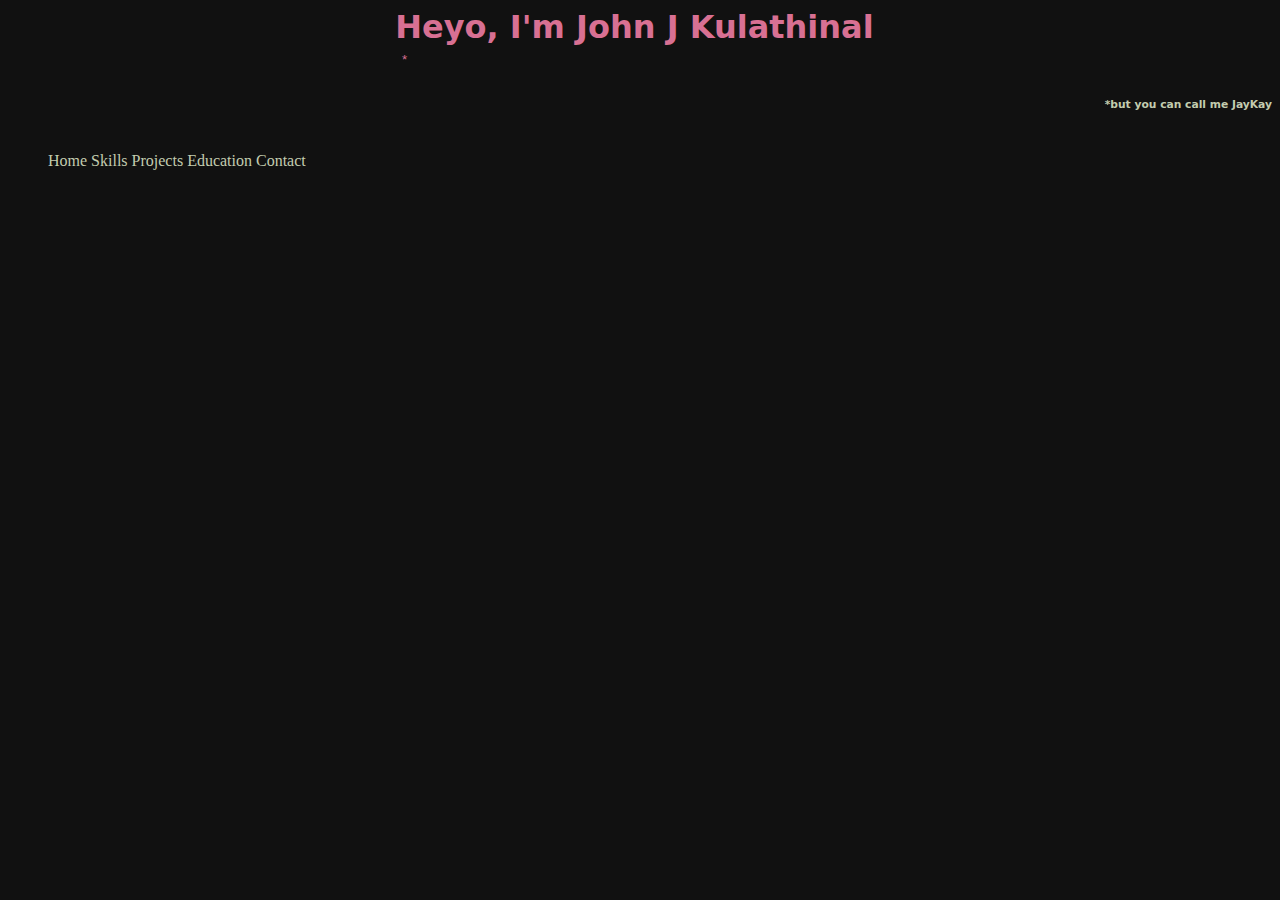
==== index.html @ 24575cf8 "First day changes" ====
<!DOCTYPE html>
<html lang="en">
<head>
    <meta charset="UTF-8">
    <meta http-equiv="X-UA-Compatible" content="IE=edge">
    <meta name="viewport" content="width=device-width, initial-scale=1.0">
    <title>JayKay</title>
    <link rel="stylesheet" href="style.css">
</head>
<body>
    <h1 class="heading">Heyo, I'm John J Kulathinal&nbsp;<span class="asterisk"><button class="button">*</button></span></h1>
    <h6 class="asterisk">*but you can call me JayKay</h6>
    <nav class="nav">
        <ul>
            <li>Home</li>
            <li>Skills</li>
            <li>Projects</li>
            <li>Education</li>
            <li>Contact</li>
        </ul>
    </nav>
</body>
</html>
---- style.css ----
html {
    background-color: #0000;
}
    
.heading{
   /* background-color: #67434F;*/
    margin:auto;
    width:500px;
    white-space:nowrap;
    color:#d87093;
    text-align:center;
    font-family: system-ui, -apple-system, BlinkMacSystemFont, 'Segoe UI', Roboto, Oxygen, Ubuntu, Cantarell, 'Open Sans', 'Helvetica Neue', sans-serif;
}

.asterisk{
    color:#C3CCAF;
    font-family: system-ui, -apple-system, BlinkMacSystemFont, 'Segoe UI', Roboto, Oxygen, Ubuntu, Cantarell, 'Open Sans', 'Helvetica Neue', sans-serif;
    text-align:right;
}

.button{
    box-shadow:none;
    border:none;
    background-color: #111;
    color:#d87093;
    padding: 6px 12px;
    display:block;
}

.nav{
    width:100%;
  color:#C3CCAF;
  display:inline-block;
}

.nav ul{
    justify-content:space-evenly
}
.nav li{
    display:inline-block;
    justify-content:space-evenly;
}

body {
    background: #111;
  }
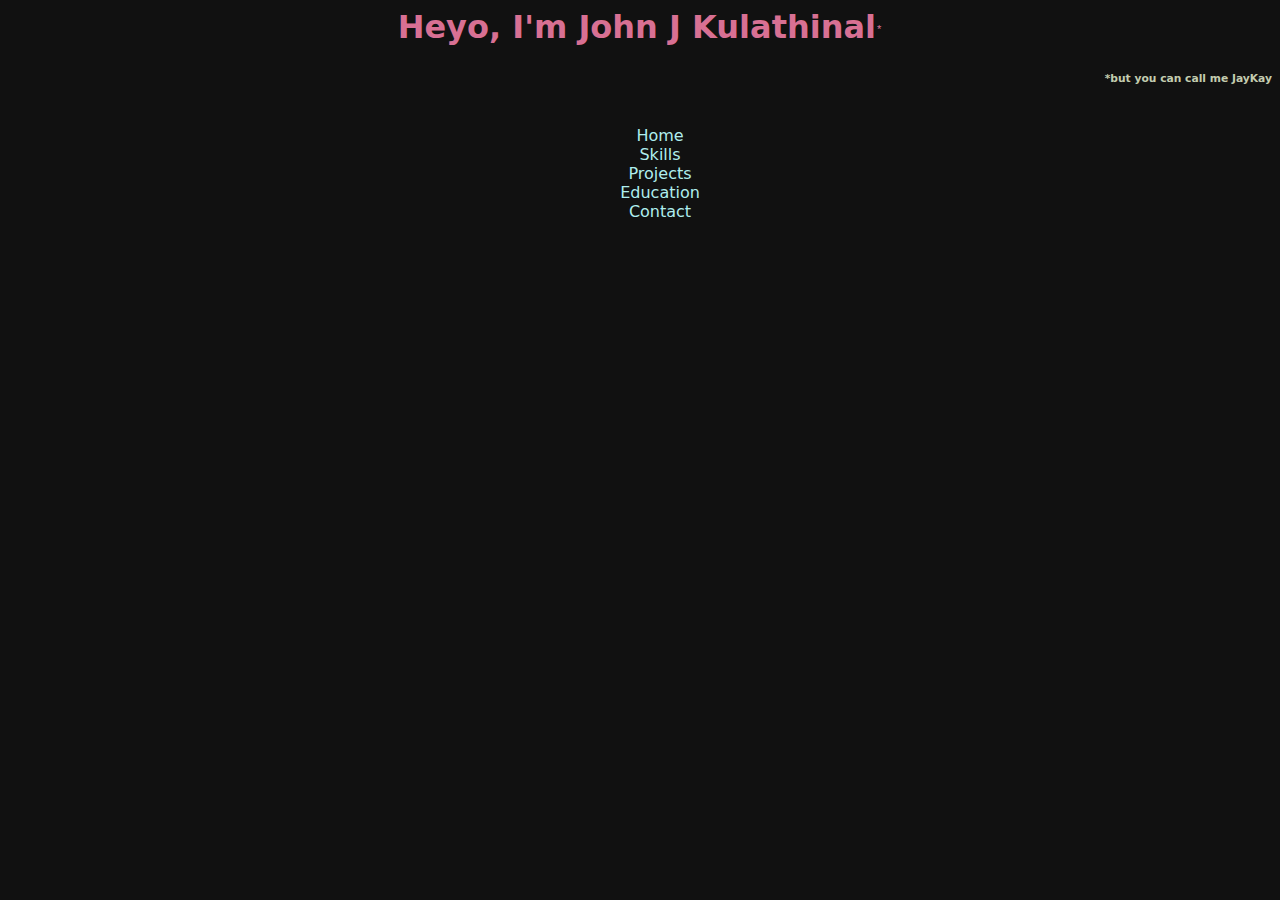
==== commit c810d631: "2nd Revsion" ====
--- a/index.html
+++ b/index.html
@@ -8,16 +8,16 @@
     <link rel="stylesheet" href="style.css">
 </head>
 <body>
-    <h1 class="heading">Heyo, I'm John J Kulathinal&nbsp;<span class="asterisk"><button class="button">*</button></span></h1>
+    <h1 class="heading">Heyo, I'm John J Kulathinal<span class="butt0n"><button class="button"><sup>*</sup></button></span></h1>
     <h6 class="asterisk">*but you can call me JayKay</h6>
-    <nav class="nav">
+    <div class="nav">
         <ul>
-            <li>Home</li>
-            <li>Skills</li>
-            <li>Projects</li>
-            <li>Education</li>
-            <li>Contact</li>
+            <li><a href="./index.html">Home</a></li>
+            <li><a href="./pages/skills.html">Skills<a></li>
+            <li><a href="./pages/projects.html">Projects<a></li>
+            <li><a href="./pages/education.html">Education<a></li>
+            <li><a href="./pages/contact.html">Contact<a></li>
         </ul>
-    </nav>
+    </div>
 </body>
 </html>--- a/style.css
+++ b/style.css
@@ -19,28 +19,39 @@
     text-align:right;
 }
 
+
 .button{
+    display:inline;
     box-shadow:none;
     border:none;
     background-color: #111;
     color:#d87093;
-    padding: 6px 12px;
-    display:block;
+    padding: 6px 1px;
 }
 
 .nav{
+    display:flex;
     width:100%;
   color:#C3CCAF;
-  display:inline-block;
+  text-align: center;
 }
 
 .nav ul{
-    justify-content:space-evenly
+    width:100%;
+    display:flex;
+   list-style:none;
+   display:inline-block;
 }
 .nav li{
-    display:inline-block;
-    justify-content:space-evenly;
+    justify-content: space-evenly;
 }
+
+.nav a{
+    font-family: system-ui, -apple-system, BlinkMacSystemFont, 'Segoe UI', Roboto, Oxygen, Ubuntu, Cantarell, 'Open Sans', 'Helvetica Neue', sans-serif;
+    text-decoration: none;
+    color:paleturquoise;
+}
+
 
 body {
     background: #111;
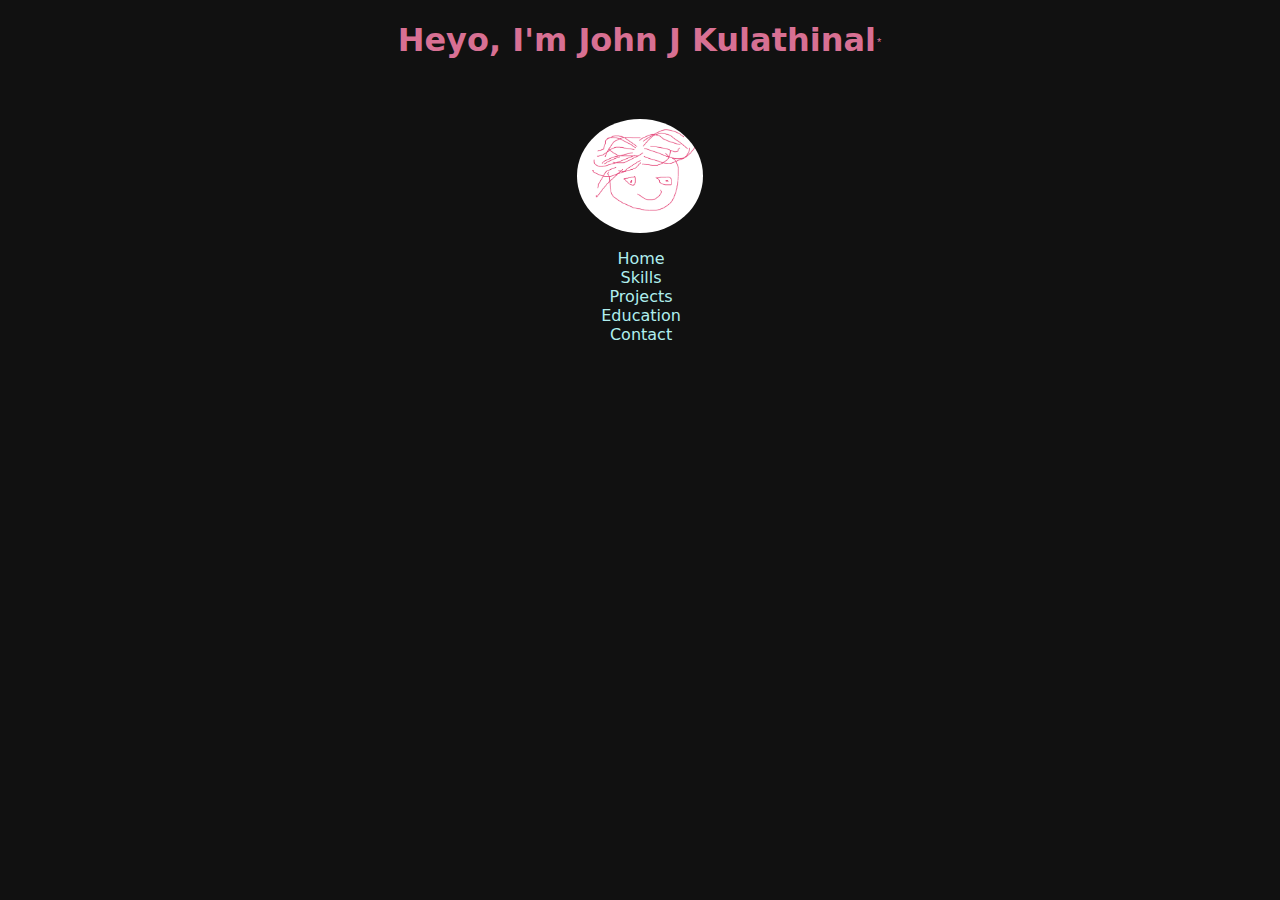
==== commit f81aa8de: "4th Revision" ====
--- a/index.html
+++ b/index.html
@@ -9,7 +9,8 @@
 </head>
 <body>
     <h1 class="heading">Heyo, I'm John J Kulathinal<span class="butt0n"><button class="button"><sup>*</sup></button></span></h1>
-    <h6 class="asterisk">*but you can call me JayKay</h6>
+    <h6 class="asterisk"><sub>*but you can call me JayKay</sub></h6><br><br>
+    <img class="imag" src="./images/me.png" alt="A handrawn picture of me">
     <div class="nav">
         <ul>
             <li><a href="./index.html">Home</a></li>
--- a/style.css
+++ b/style.css
@@ -5,18 +5,42 @@
     
 .heading{
    /* background-color: #67434F;*/
-    margin:auto;
-    width:500px;
-    white-space:nowrap;
+    display: block;
+    margin-left: auto;
+    margin-right: auto
+    width:100%;
+    /* white-space:nowrap; */
     color:#d87093;
     text-align:center;
     font-family: system-ui, -apple-system, BlinkMacSystemFont, 'Segoe UI', Roboto, Oxygen, Ubuntu, Cantarell, 'Open Sans', 'Helvetica Neue', sans-serif;
 }
 
 .asterisk{
-    color:#C3CCAF;
+    width:100%;
+    height:100%;
+    color:#111;
+    /* color:#C3CCAF; */
     font-family: system-ui, -apple-system, BlinkMacSystemFont, 'Segoe UI', Roboto, Oxygen, Ubuntu, Cantarell, 'Open Sans', 'Helvetica Neue', sans-serif;
-    text-align:right;
+    text-align:center;
+    /* padding-left: 30%; */
+    display: inline;
+}
+
+.imag{
+    display: flex;
+    justify-content: center;
+    height: 10%; 
+    width: 10%;
+    /* border-top-left-radius: 30%;
+    border-top-right-radius: 30%;
+    border-bottom-left-radius: 30%;
+    border-bottom-right-radius: 30%;*/
+    border-radius: 50%; 
+    /* margin-left: 40%; */
+    display: block;
+    margin-left: auto;
+    margin-right: auto
+
 }
 
 
@@ -29,6 +53,12 @@
     padding: 6px 1px;
 }
 
+/* .button:hover{
+    width: 30%;
+    border: 1px solid #888;
+    background-color: #ddd;
+} */
+
 .nav{
     display:flex;
     width:100%;
@@ -40,10 +70,14 @@
     width:100%;
     display:flex;
    list-style:none;
-   display:inline-block;
+   display:list-item;
+   justify-content: center;
+   padding-right: 3%;
 }
 .nav li{
-    justify-content: space-evenly;
+    display:flex;
+    width:100%;
+    justify-content: center;
 }
 
 .nav a{
